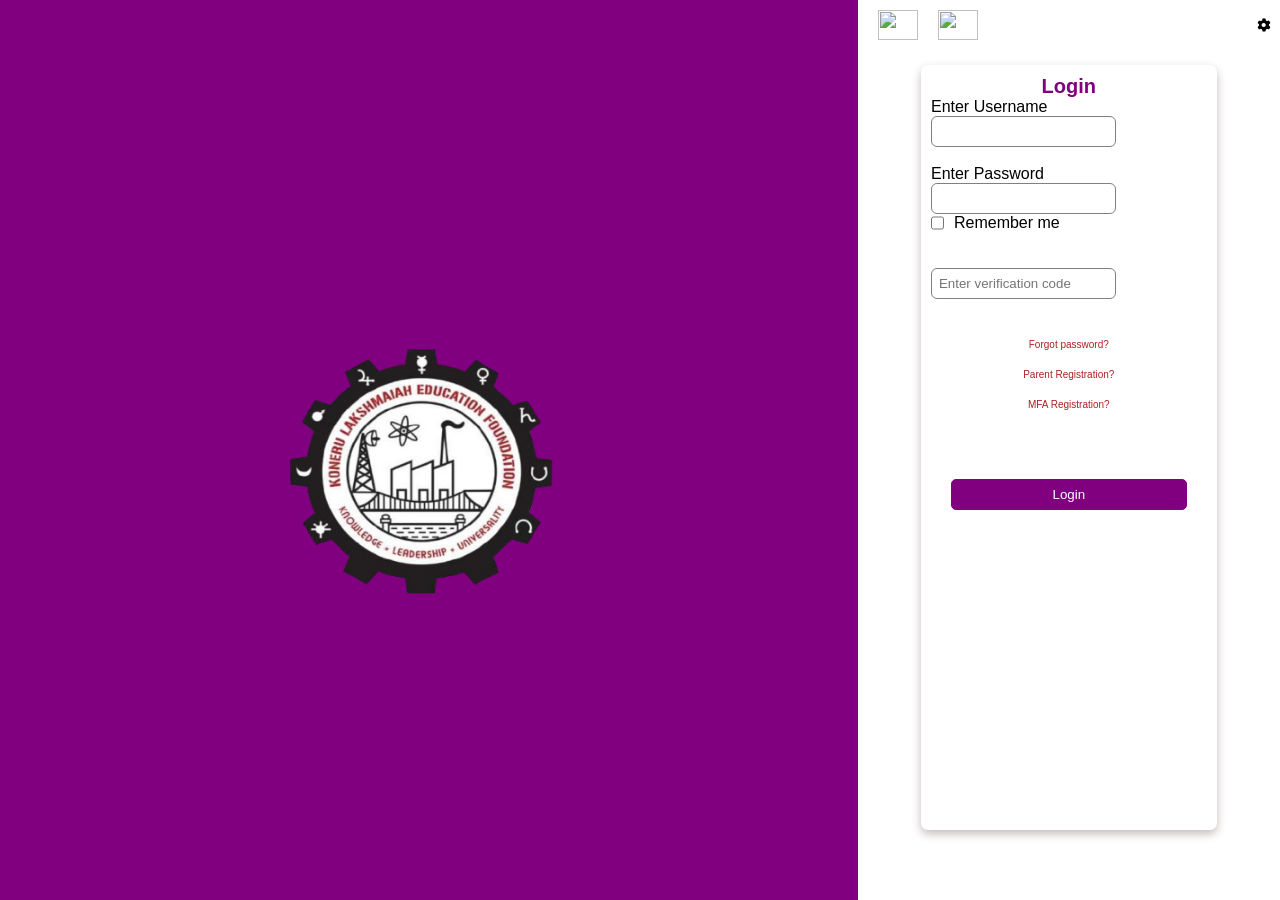
==== index.html @ 9740a60d "Add files via upload" ====
<!DOCTYPE html>
<html lang="en">
<head>
    <meta charset="UTF-8">
    <meta name="viewport" content="width=device-width, initial-scale=1.0">
    
    <title>KL ERP</title>
    <link rel="stylesheet" href="kl.css">
    <link rel="stylesheet" href="https://cdnjs.cloudflare.com/ajax/libs/font-awesome/6.5.1/css/all.min.css" >
    <link rel="icon" href="image.png ">
    
</head>
<body>
    <div class="container">      
        <div class="div1">

       <div class="img-container">
         <img src="klh.png" alt="">
         
       </div>
       
    </div>
    <div class="div2">
        <div class="klh-div">
    <div class="logos">
        <img src="https://upload.wikimedia.org/wikipedia/commons/6/69/KLH_Logo.png" alt="">
        <img src="https://upload.wikimedia.org/wikipedia/commons/6/69/KLH_Logo.png" alt="">
    </div>
   <button> <i class="fa-solid fa-gear " id="settings_btn"></i></button>
</div>

        <div class="login-div">
            
           <p id="login-text"> <strong>Login</strong></p>
          <label for="text">Enter Username</label><br>
           <input type="text" id="user" placeholder="" required><br>
            
            <p id="blank_username" style="color: red; display: none; font-size: 12px;">Username cannot be blank</p>
            <label for="password">Enter Password</label>
           <input type="password" id="password" placeholder="" required>
           <p id="incorret" style="color: red; display: none; font-size: 12px;">incorrect username or password.</p>

             
          <div class="rem"> <input type="checkbox" id="check">   
           <label for="check" >Remember me </label></div>
          
           <br> 
            <img src="/images/error.png" alt="">
              <input type="text" id="error" placeholder="Enter verification code" required>
           <div class="reset-div">
            <button id="forgot_password" class="red_option"><p>Forgot password?</p></button>
            <button class="red_option"><p>Parent Registration?</p></button>
            <button class="red_option"><p>MFA Registration?</p>    </button>
            
           </div>
           <center>
            <button  onclick="login()" id="btn">
                <a href="">Login</a>
            </button>
           </center> 
        </div>
       
    </div>
      
    </div>

    <script src="kl.js"></script>
</body>
</html>
---- kl.css ----
*{
    margin: 0px;
    padding: 0px;
    box-sizing: border-box;
}

.div1{
    width: 67%;
    height: 100vh;
    background-color: purple;
}
.container{
    display: flex;
}

.img-container img{
    width: 435px;
    height: 435px;
  
}
.img-container{
    display: flex;
     justify-content: center;
     align-items: center;
     height: 100%;
   
}

.div2{
    background-color: white;
    width: 33%;
    
}
.login-div{
    border-radius: 7px;
    box-shadow: 2px;
    background-color: white;
    height: 85%;
    width: 70%;
    margin: 15px auto;
    box-shadow: 0 4px 10px rgb(199, 187, 187);
}
.login-div p{
    color: purple;
    font-family: Arial, Helvetica, sans-serif;
    font-size: 15px;
    padding: 10px 10px 10px 10px;
    text-decoration: solid;
    text-align: center;
    font-size: 20px;
    height: 30px;
}
.login-div img{
    width: 65%
 
}
#login-text{
    margin-bottom: 3px;
}
#error{
    border: 1px solid grey;
}
.reset-div{
    margin-top: 30px;
    display: flex;
    flex-direction: column;
}
.reset-div p{
    font-size: 10px;
    color: rgb(171, 33, 33);
    
}
button{
    background-color: white;
    border: none;
    cursor: pointer;
}
button p:hover{
    color: purple;
}
#btn{ 
    background-color: purple;
    border-radius: 5px;
    width: 80%;
    padding: 7px 7px 7px 7px;
    color: white;
    font-family: Arial, Helvetica, sans-serif;
    border: 1px solid purple;
    margin-top: 60px;
}
button a{
    text-decoration: none;
    color: white;
}
label{
    display: inline;
    padding-left: 10px;
    font-family: Arial, Helvetica, sans-serif;
}
.rem{
    display: flex;
}

input{
    margin-left: 10px;
    border-radius: 6px;
    padding: 7px 7px 7px 7px;
    border: 1px solid grey;
    display: block;
}

input:hover{
    border: 1px solid purple;
}
.klh-div img{
    width: 40px;
    height: 30px;
    margin-left: 10px;
   
}
.klh-div{
    display: flex;
    align-items: center;
    justify-content: space-between;
    padding: 10px;
}
.logos{
    display: flex;
    gap: 10px;
}
 i:hover{
    transform: rotate(360deg);
}
 i{
    transition: transform 0.3s ease 0;
}
@keyframes spin {
    from {
        transform: rotate(0deg);
    }
    to {
        transform: rotate(360deg);
    }
}

.klh-div i {
    animation: spin 2s linear infinite;
}
#btn:hover{
    opacity: 70%;
}
#incorrect{
    font-size: 13px;
    display: none   ;
}

/* media quieres */

@media (width > 319px) and (width < 425px){
 
   
    .theme_div{
        display: none;
    }
    .div1{
        display: none;
    }
    .div2{
        width: 90%;
    }
    .login-div{
        width: 100%;
        height: 90vh;
        display: flex;
        flex-direction: column;
        border: 1px solid rgba(0, 0, 0, 0.15);

    }
    .container{
        justify-content: center;
        align-items: center;
    }
    .red_option p{
        font-size: 14px;
    }
    
   
}
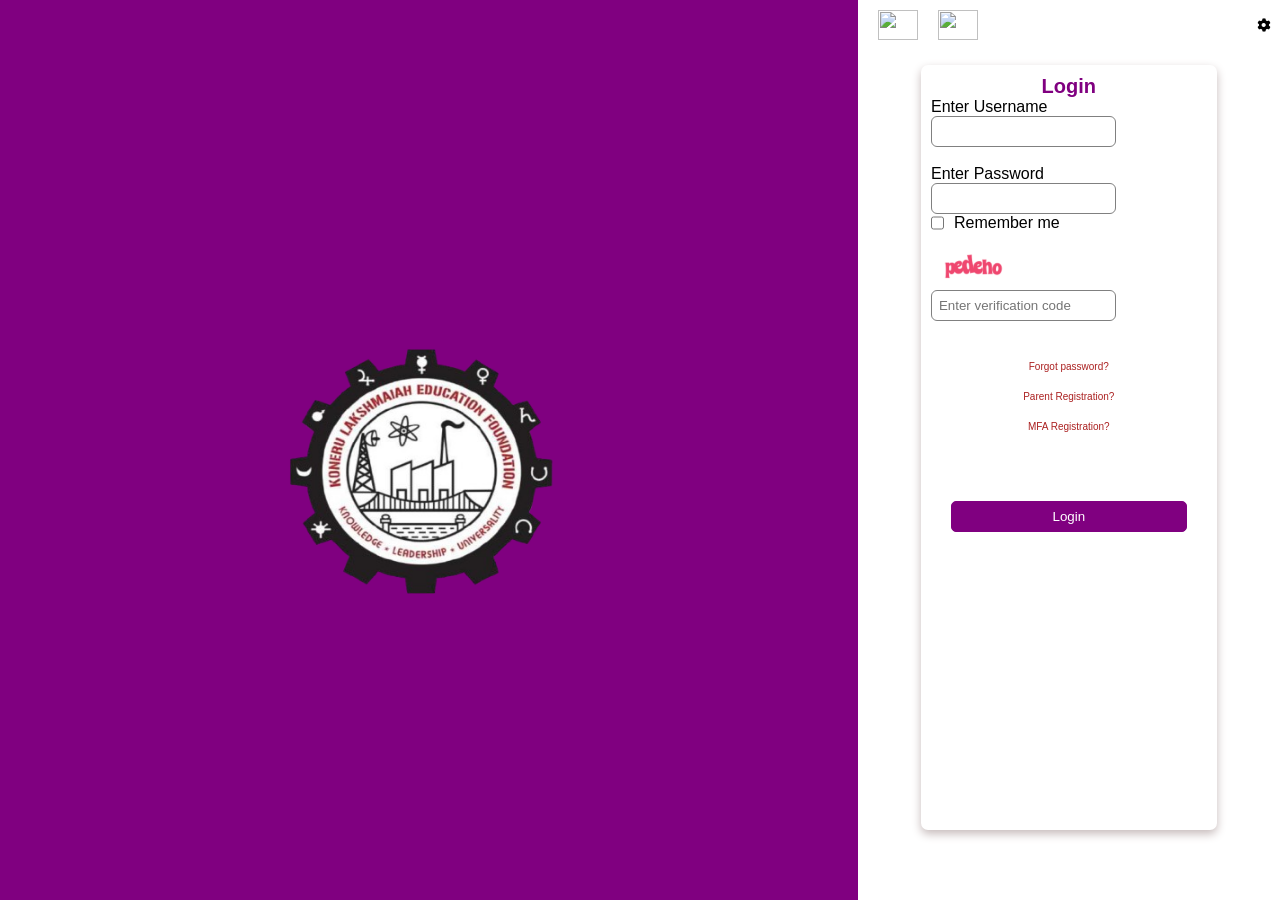
==== commit b9327f07: "Add files via upload" ====
--- a/index.html
+++ b/index.html
@@ -45,7 +45,7 @@
            <label for="check" >Remember me </label></div>
           
            <br> 
-            <img src="/images/error.png" alt="">
+            <img src="error.png" alt="">
               <input type="text" id="error" placeholder="Enter verification code" required>
            <div class="reset-div">
             <button id="forgot_password" class="red_option"><p>Forgot password?</p></button>
